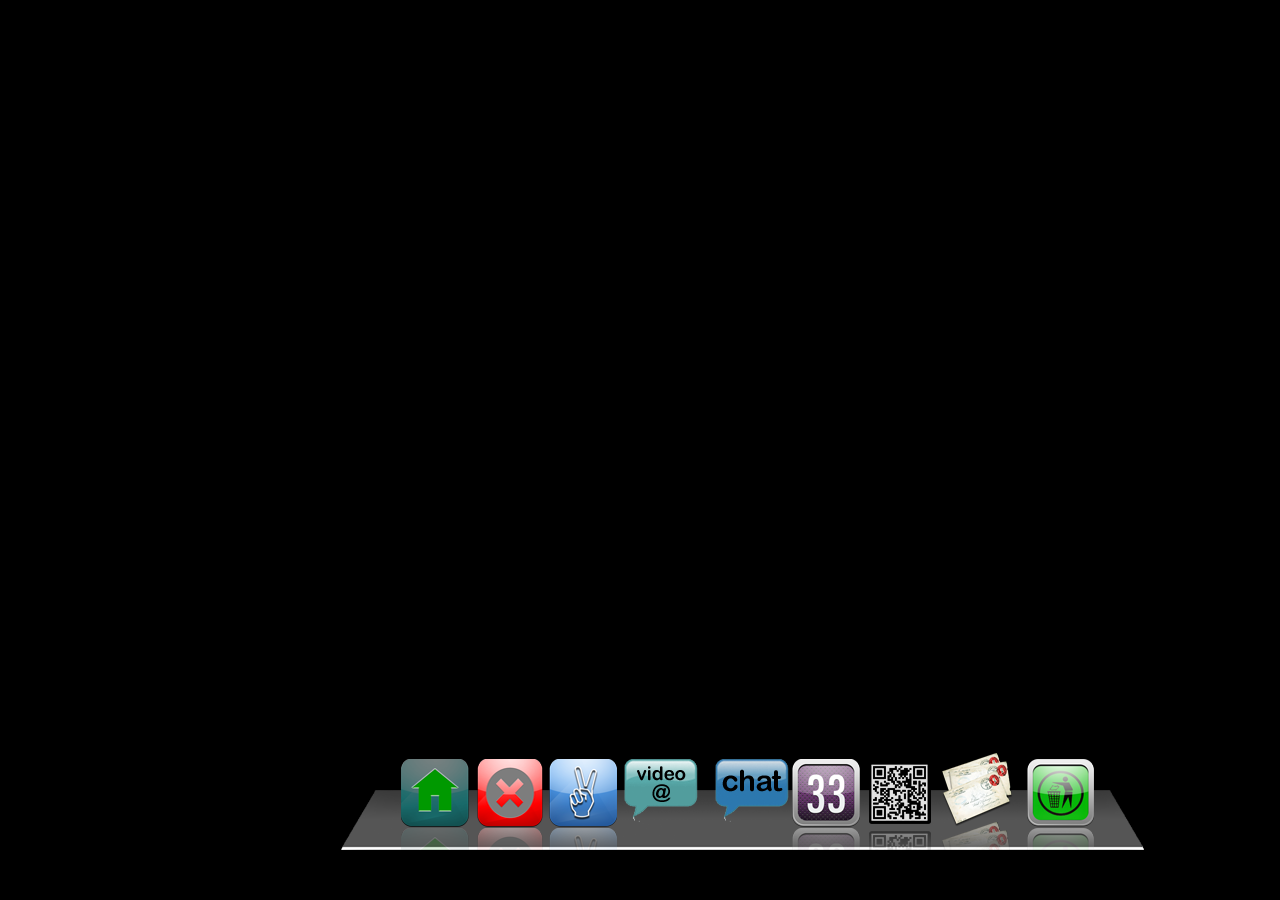
==== web/sample1.html @ c173a92d "Initial Commit (basic functionallity)" ====
<!DOCTYPE html>
<html>
<head>
	<meta http-equiv="Content-Type" content="text/html; charset=UTF-8" />
	<title>FakeOS</title>
	
    <!-- ============= -->
    <!-- JS            -->
    <!-- ============= -->
	<script type="text/javascript" src="http://yui.yahooapis.com/combo?2.9.0/build/yahoo-dom-event/yahoo-dom-event.js"></script> 
    <!--  Utilities -->
	<script src="js/Util.js" type="text/javascript" charset="utf-8"></script>
	<script src="js/BgBlinker.js" type="text/javascript" charset="utf-8"></script>
	<script src="js/TypeWriter.js" type="text/javascript" charset="utf-8"></script>
	<script src="js/Capturador.js" type="text/javascript" charset="utf-8"></script>
	
	<!-- Automata -->
	<!--  Not used in this sample
	<script src="js/AtmLine.js" type="text/javascript" charset="utf-8"></script>
	<script src="js/AtmLineShowDiv.js" type="text/javascript" charset="utf-8"></script>
	<script src="js/AtmLineTypeDiv.js" type="text/javascript" charset="utf-8"></script>
	<script src="js/AtmLineBlinker.js" type="text/javascript" charset="utf-8"></script>
	<script src="js/AtmLineAuto.js" type="text/javascript" charset="utf-8"></script>
	<script src="js/AtmLineAutoStartTypeWriter.js" type="text/javascript" charset="utf-8"></script>
	<script src="js/Atm.js" type="text/javascript" charset="utf-8"></script>
	-->
	
	<!-- Desktop -->
	<script src="js/Desktop.js" type="text/javascript" charset="utf-8"></script>
    
    <!-- APPS -->
    <script src="js/app/AppWindow.js" type="text/javascript" charset="utf-8"></script>
    <script src="js/app/AppVideoMail.js" type="text/javascript" charset="utf-8"></script>
    <script src="js/app/AppVideoChat.js" type="text/javascript" charset="utf-8"></script>
    <script src="js/app/AppTextChat.js" type="text/javascript" charset="utf-8"></script>
    
    <!-- MAIN  -->
	<script src="samples/js/sample1.js" type="text/javascript" charset="utf-8"></script>

    <!-- ============= -->
    <!-- CSS           -->
    <!-- ============= -->
    <link href="css/fakeOS.css" rel="stylesheet" type="text/css" />
	
	<style type="text/css">
/* --------------------- */
/* DESKTOP               */
/* --------------------- */
#escritorio  {
    position:absolute;
    background-color:black;
    width:1440px;
    height:600px;
}

/* --------------------- */
/* DOCK                  */
/* --------------------- */
#dock {
	background-image:url(samples/img/dock_bg.png);
	background-position:left bottom;
	background-repeat:no-repeat;
	position:fixed;
	bottom:50px;
	width:1440px;
	height:100px;
}
/* Icons in the dock */
#iconVideomail {
	left:611px;
	background-image: url(samples/img/iconVideomail.png);
}
#iconChat {
	left:700px;
	background-image:url(samples/img/iconChat.png);
}

/* ===================== */
/* APPLICATIONS          */
/* ===================== */
/* Application's buttons */
.buttons {
   border: 1px solid red;
   margin: 5px;
}

/* --------------------- */
/* VIDEOMAIL             */
/* --------------------- */
/* Main window */
#videomail {
    top:20px;
    left:20px;
}
/* Visor where should go the image */
#videoVisor {
    width: 200px;
    height: 200px;
    margin: 5px;
    background-color: white;
}
/* Buttons */
#videomail .buttons {
    width: 200px;
}

/* --------------------- */
/* CHAT                  */
/* --------------------- */
/* Main window */
#chat {
    top:20px;
    left:320px;
    width: 200px;
    height: 100px;
}
	</style>
	
</head>
<!--  body is the desktop -->
<body class="full" id="escritorio">
    <p>
    In this first sample whe have a dock with two applications
    </p>

    <!-- Dock -->
    <div id="dock">
        <div id="iconVideomail" class="appIcon"></div>
        <div id="iconChat"      class="appIcon"></div>
    </div>
    
    <!--  ========================================= -->
    <!--  Here, hidden, we put the HTML for our apps -->
    <!--  ========================================= -->
    <!-- VideoMail -->
    <div id="videomail" class="appWindow" style="display: none;">
        <h1>Video Mail</h1>
        <div id="x_videomail" class="btnClose"></div>
        <div id="videoVisor">
        Here could be an embedded video simulating a video conference.<br/>
        By code, this video could start when the application is opened.
        </div>
        <div class="buttons">
        Here we could put application's buttons.<br/>
        It could be a background image or clickable elements, launching some actions. 
        </div>
    </div>
    
    <!-- Chat -->
    <div id="chat" class="appWindow" style="display: none;">
        <h1>Chat</h1>
        <div id="x_chat" class="btnClose"></div>
    </div>
</body>
</html>
---- web/css/fakeOS.css ----
@CHARSET "UTF-8";

/* Useful classes that can be reused */


/* ============================== */
/* WINDOWS */
/* ============================== */
.appWindow {
    position: absolute;
    border:1px solid red;
    background-color: grey;
    z-index: 2;
}

/* Close window button */
.btnClose {
    width:23px;
    height: 24px;
    background-image: url(../img/btnClose.png);
    background-position:left bottom;
    background-repeat:no-repeat;    
    position: absolute;
    top:2px;
    right: 2px;
}

.btnClose:HOVER {
	cursor: pointer;
}

/* ============================== */
/* ICONS */
/* ============================== */
.appIcon {
    width:85px;
    height:100px;
}

.appIcon:HOVER {
    cursor: pointer;
}

/* Icons in a dock */
#dock .appIcon {
    z-index:1;
    position:absolute;
    top:-2px;
}

/* In the dock, the icons move a little bit when mouse is over */
#dock .appIcon:HOVER {
    top:-12px;
}
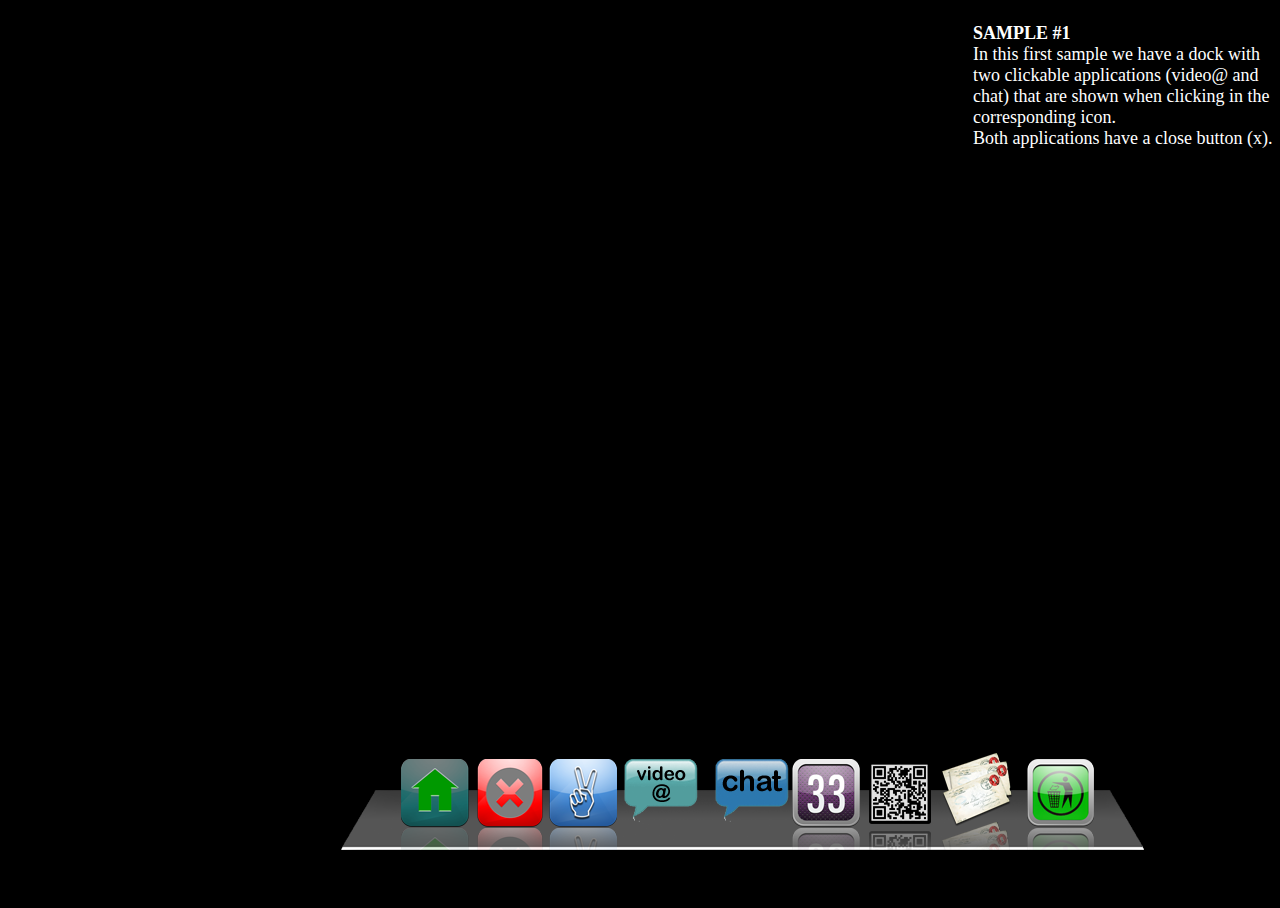
==== commit ad29900c: "Use sample CSS" ====
--- a/web/sample1.html
+++ b/web/sample1.html
@@ -2,28 +2,18 @@
 <html>
 <head>
 	<meta http-equiv="Content-Type" content="text/html; charset=UTF-8" />
-	<title>FakeOS</title>
+	<title>FakeOS - Sample#1</title>
 	
     <!-- ============= -->
     <!-- JS            -->
     <!-- ============= -->
 	<script type="text/javascript" src="http://yui.yahooapis.com/combo?2.9.0/build/yahoo-dom-event/yahoo-dom-event.js"></script> 
+
     <!--  Utilities -->
 	<script src="js/Util.js" type="text/javascript" charset="utf-8"></script>
 	<script src="js/BgBlinker.js" type="text/javascript" charset="utf-8"></script>
 	<script src="js/TypeWriter.js" type="text/javascript" charset="utf-8"></script>
 	<script src="js/Capturador.js" type="text/javascript" charset="utf-8"></script>
-	
-	<!-- Automata -->
-	<!--  Not used in this sample
-	<script src="js/AtmLine.js" type="text/javascript" charset="utf-8"></script>
-	<script src="js/AtmLineShowDiv.js" type="text/javascript" charset="utf-8"></script>
-	<script src="js/AtmLineTypeDiv.js" type="text/javascript" charset="utf-8"></script>
-	<script src="js/AtmLineBlinker.js" type="text/javascript" charset="utf-8"></script>
-	<script src="js/AtmLineAuto.js" type="text/javascript" charset="utf-8"></script>
-	<script src="js/AtmLineAutoStartTypeWriter.js" type="text/javascript" charset="utf-8"></script>
-	<script src="js/Atm.js" type="text/javascript" charset="utf-8"></script>
-	-->
 	
 	<!-- Desktop -->
 	<script src="js/Desktop.js" type="text/javascript" charset="utf-8"></script>
@@ -31,7 +21,6 @@
     <!-- APPS -->
     <script src="js/app/AppWindow.js" type="text/javascript" charset="utf-8"></script>
     <script src="js/app/AppVideoMail.js" type="text/javascript" charset="utf-8"></script>
-    <script src="js/app/AppVideoChat.js" type="text/javascript" charset="utf-8"></script>
     <script src="js/app/AppTextChat.js" type="text/javascript" charset="utf-8"></script>
     
     <!-- MAIN  -->
@@ -41,87 +30,16 @@
     <!-- CSS           -->
     <!-- ============= -->
     <link href="css/fakeOS.css" rel="stylesheet" type="text/css" />
-	
-	<style type="text/css">
-/* --------------------- */
-/* DESKTOP               */
-/* --------------------- */
-#escritorio  {
-    position:absolute;
-    background-color:black;
-    width:1440px;
-    height:600px;
-}
-
-/* --------------------- */
-/* DOCK                  */
-/* --------------------- */
-#dock {
-	background-image:url(samples/img/dock_bg.png);
-	background-position:left bottom;
-	background-repeat:no-repeat;
-	position:fixed;
-	bottom:50px;
-	width:1440px;
-	height:100px;
-}
-/* Icons in the dock */
-#iconVideomail {
-	left:611px;
-	background-image: url(samples/img/iconVideomail.png);
-}
-#iconChat {
-	left:700px;
-	background-image:url(samples/img/iconChat.png);
-}
-
-/* ===================== */
-/* APPLICATIONS          */
-/* ===================== */
-/* Application's buttons */
-.buttons {
-   border: 1px solid red;
-   margin: 5px;
-}
-
-/* --------------------- */
-/* VIDEOMAIL             */
-/* --------------------- */
-/* Main window */
-#videomail {
-    top:20px;
-    left:20px;
-}
-/* Visor where should go the image */
-#videoVisor {
-    width: 200px;
-    height: 200px;
-    margin: 5px;
-    background-color: white;
-}
-/* Buttons */
-#videomail .buttons {
-    width: 200px;
-}
-
-/* --------------------- */
-/* CHAT                  */
-/* --------------------- */
-/* Main window */
-#chat {
-    top:20px;
-    left:320px;
-    width: 200px;
-    height: 100px;
-}
-	</style>
-	
+    <link href="samples/css/sample.css" rel="stylesheet" type="text/css" />
 </head>
 <!--  body is the desktop -->
 <body class="full" id="escritorio">
-    <p>
-    In this first sample whe have a dock with two applications
-    </p>
+    <div id="explanation">
+    <b>SAMPLE #1</b><br/> 
+    In this first sample we have a dock with two clickable applications (video@ and chat) that
+    are shown when clicking in the corresponding icon.<br/>
+    Both applications have a close button (x).
+    </div>
 
     <!-- Dock -->
     <div id="dock">
--- a/web/samples/css/sample.css
+++ b/web/samples/css/sample.css
@@ -0,0 +1,83 @@
+@CHARSET "UTF-8";
+
+#explanation {
+    width: 300px;
+    color:white;
+    position: relative;
+    top: 0x;
+    float: right;
+    padding: 15px;
+    font-size: 18px;	
+}
+
+/* --------------------- */
+/* DESKTOP               */
+/* --------------------- */
+#escritorio  {
+    position:absolute;
+    background-color:black;
+    width:100%;
+    height:100%;
+}
+
+/* --------------------- */
+/* DOCK                  */
+/* --------------------- */
+#dock {
+    background-image:url(../img/dock_bg.png);
+    background-position:left bottom;
+    background-repeat:no-repeat;
+    position:fixed;
+    bottom:50px;
+    width:1440px;
+    height:100px;
+}
+/* Icons in the dock */
+#iconVideomail {
+    left:611px;
+    background-image: url(../img/iconVideomail.png);
+}
+#iconChat {
+    left:700px;
+    background-image:url(../img/iconChat.png);
+}
+
+/* ===================== */
+/* APPLICATIONS          */
+/* ===================== */
+/* Application's buttons */
+.buttons {
+   border: 1px solid red;
+   margin: 5px;
+}
+
+/* --------------------- */
+/* VIDEOMAIL             */
+/* --------------------- */
+/* Main window */
+#videomail {
+    top:20px;
+    left:20px;
+}
+/* Visor where should go the image */
+#videoVisor {
+    width: 200px;
+    height: 200px;
+    margin: 5px;
+    background-color: white;
+}
+/* Buttons */
+#videomail .buttons {
+    width: 200px;
+}
+
+/* --------------------- */
+/* CHAT                  */
+/* --------------------- */
+/* Main window */
+#chat {
+    top:20px;
+    left:320px;
+    width: 200px;
+    height: 100px;
+}